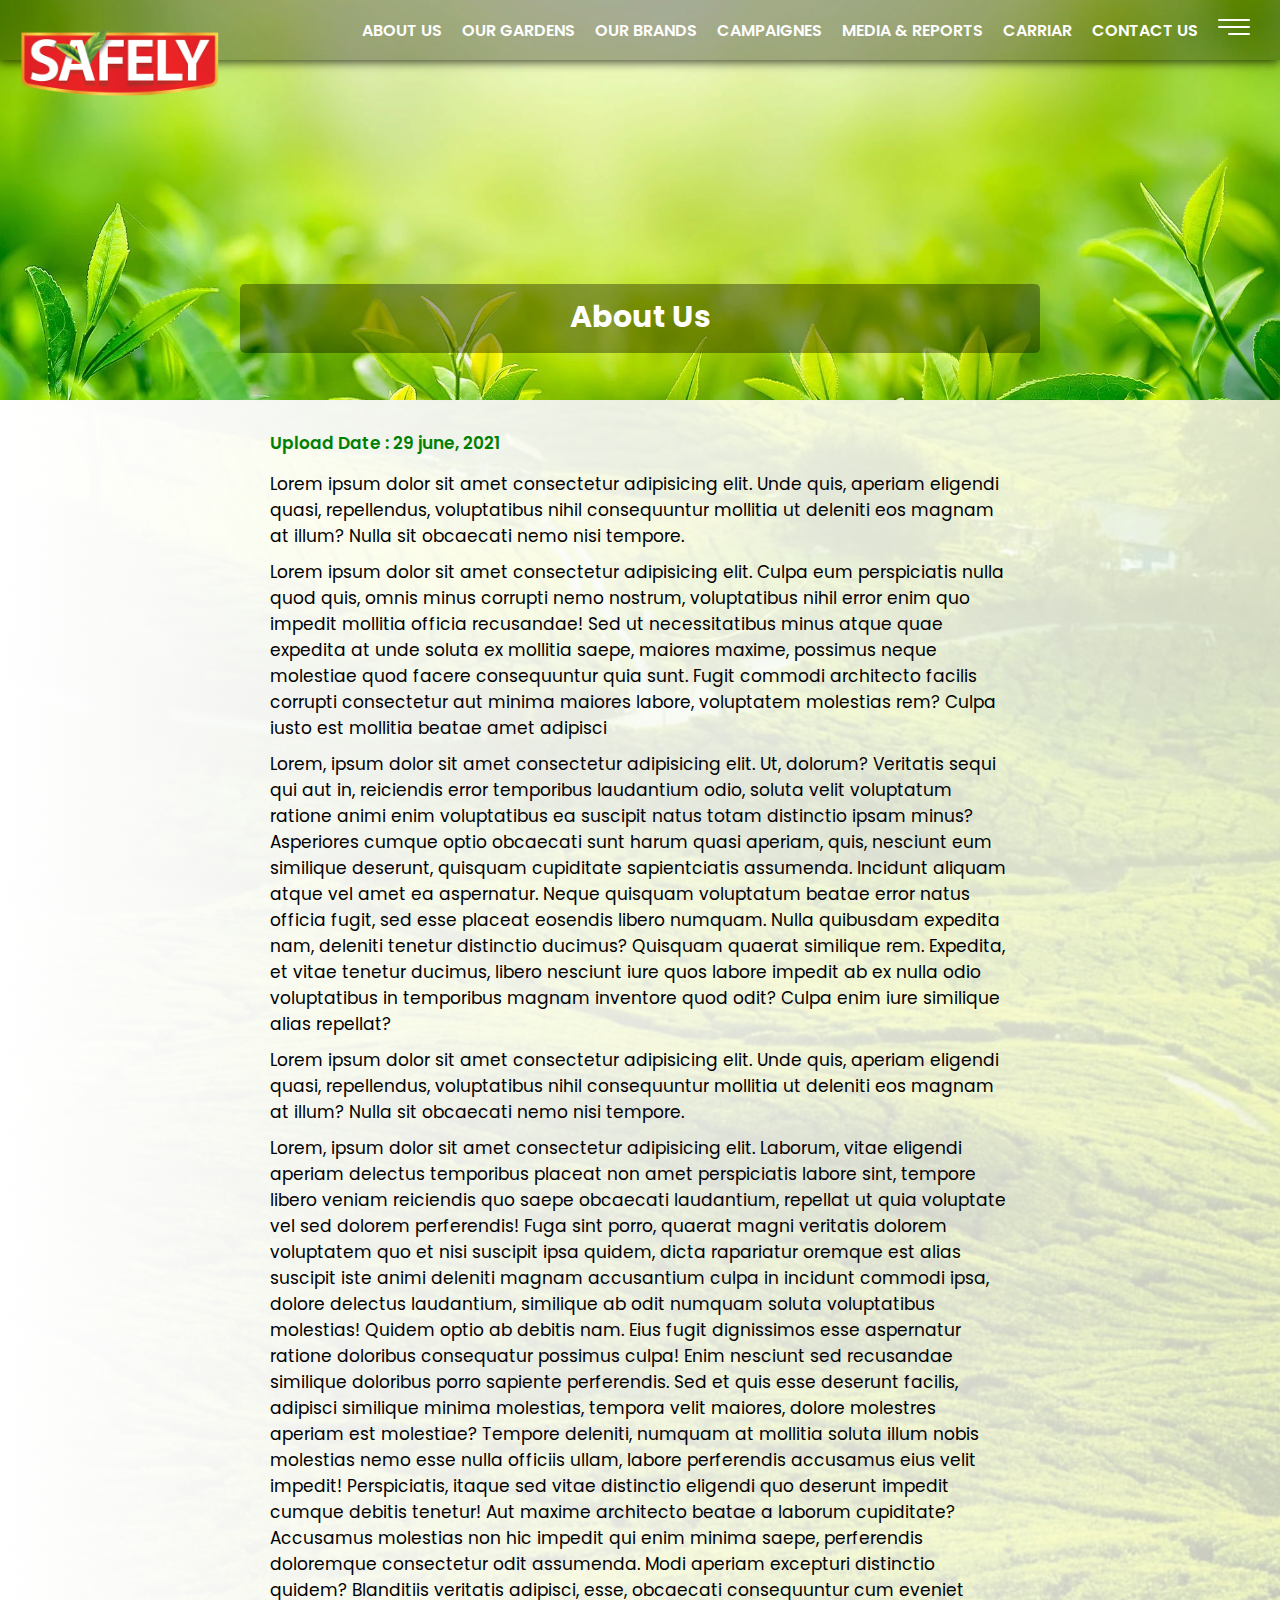
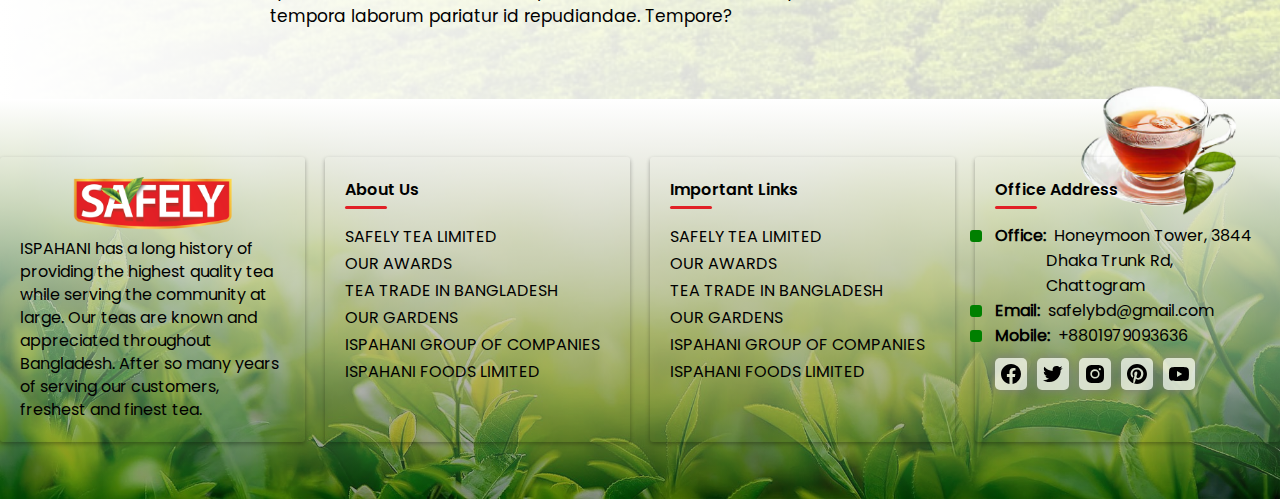
==== page.html @ f1055fca "starter" ====
<!DOCTYPE html>
<html lang="en">
<head>
    <meta charset="UTF-8">
    <meta http-equiv="X-UA-Compatible" content="IE=edge">
    <meta name="viewport" content="width=device-width, initial-scale=1.0">
    <link rel="stylesheet" href="./css/swiper-bundle.min.css">
    <link rel="stylesheet" href="./css/style.css">
    <link rel="stylesheet" href="./css/responsive.css">
    <title>Safely Tea</title>
</head>
<body>

    <!-- Mobile header menu -->
    <section class="mobile-header-section desktop-hide">
        <div class="container">
            <div class="mobile-header-wrapper flex">
                <!-- Logo -->
            <div class="mobile-logo-wrapper">
                <a href="index.html">
                    <img class="wow animate__animated animate__fadeInDown" src="/images/safely-tea.png" alt="">
                </a>
            </div>
                <!-- Navigation -->
                <div class="menu-wrapper wow animate__animated animate__fadeInDown">
                    <ul>
                        <li id="menuBtn"><a href="#">
                            <img src="./images/icons/menu.png" alt="">
                        </a></li>
                    </ul>
                </div>
            </div>
        </div>
    </section>
    
    <!-- sidebar -->
    <div id="sidebar" class="sidebar-wrapper" style="background-image:linear-gradient(to top, #0000006b , #ffffff), url(./images/tea/footer-bg.jpg);">

        <div class="sidebar-bg-bottom" style="background-image: url(./images/tea/cup.png);"></div>

        <!-- sidebar header -->
        <div class="sidebar-header">
            <div id="cancelBtn" class="sidebar-close-icon">
                <img src="./images/icons/cancel.png" alt="">
            </div>
            <div class="sidebar-logo">
                <a href="index.html">
                    <img src="./images/safely-tea.png" alt="">
                </a>
            </div>
        </div>

        <!-- sidebar body -->
        <div class="sidebar-body-wrapper">
            <h2>About Safely Tea</h2>
            <div class="sidebar-bio">
                <p>
                    SAFELY has a long history of providing the highest quality tea while serving the community at large. Our teas are known and appreciated throughout Bangladesh. After so many years of serving our customers, we are still dedicated to ensuring that you enjoy the best, freshest and finest tea.
                </p>

                <!-- social -->
                <h4>Connent with us</h4>
                <div class="underline sidebar-underline"></div>
                <ul id="social">
                    <li><a href="#">
                        <img src="./images/icons/bxl-facebook-circle.svg" alt="">
                    </a></li>
                    <li><a href="#">
                        <img src="./images/icons/bxl-twitter.svg" alt="">
                    </a></li>
                    <li><a href="#">
                        <img src="./images/icons/bxl-instagram-alt.svg" alt="">
                    </a></li>
                    <li><a href="#">
                        <img src="./images/icons/bxl-pinterest.svg" alt="">
                    </a></li>
                    <li><a href="#">
                        <img src="./images/icons/bxl-youtube.svg" alt="">
                    </a></li>
                </ul>
            </div>
        </div>
    </div>
    <!-- sidebar -->

    <!-- Header -->
    <header>
        <div class="container flex">
        <!-- Logo -->
        <div class="logo-wrapper">
            <a href="index.html">
                <img src="/images/safely-tea.png" alt="">
            </a>
        </div>
            <!-- Navigation -->
            <div class="menu-wrapper">
                <ul>
                    <li><a href="page.html">About Us</a></li>
                    <li><a href="page.html">Our Gardens</a></li>
                    <li><a href="page.html">Our Brands</a></li>
                    <li><a href="page.html">Campaignes</a></li>
                    <li><a href="page.html">Media & Reports</a></li>
                    <li><a href="page.html">Carriar</a></li>
                    <li><a href="page.html">Contact Us</a></li>
                    <li id="menuBtn"><a href="#">
                        <img src="./images/icons/menu.png" alt="">
                    </a></li>
                </ul>
            </div>
        </div>
    </header>
    <!-- Header -->

    <!-- Single wrapper -->
    <section class="single-section" style="background-image:linear-gradient(to left, rgba(251, 251, 251, 0.746) , #ffffff), url(./images/bg/ispahanibg3.jpg);">
        <div class="thumb-title">
            <div class="single-thumb">
                <img src="./images/bg/footer-bg.jpg" alt="">
            </div>
            <div class="single-title">
                <h1>About Us</h1>
            </div>
        </div>
        <div class="container">
            <div class="single-wrapper">
                <div class="single-excerpt">
                    <p>Upload Date : 29 june, 2021</p>
                </div>
                <div class="single-content">
                    <p>
                        Lorem ipsum dolor sit amet consectetur adipisicing elit. Unde quis, aperiam eligendi quasi, repellendus, voluptatibus nihil consequuntur mollitia ut deleniti eos magnam at illum? Nulla sit obcaecati nemo nisi tempore.
                    </p>
                    <p>
                        Lorem ipsum dolor sit amet consectetur adipisicing elit. Culpa eum perspiciatis nulla quod quis, omnis minus corrupti nemo nostrum, voluptatibus nihil error enim quo impedit mollitia officia recusandae! Sed ut necessitatibus minus atque quae expedita at unde soluta ex mollitia saepe, maiores maxime, possimus neque molestiae quod facere consequuntur quia sunt. Fugit commodi architecto facilis corrupti consectetur aut minima maiores labore, voluptatem molestias rem? Culpa iusto est mollitia beatae amet adipisci 
                    </p>
                    <p>
                        Lorem, ipsum dolor sit amet consectetur adipisicing elit. Ut, dolorum? Veritatis sequi qui aut in, reiciendis error temporibus laudantium odio, soluta velit voluptatum ratione animi enim voluptatibus ea suscipit natus totam distinctio ipsam minus? Asperiores cumque optio obcaecati sunt harum quasi aperiam, quis, nesciunt eum similique deserunt, quisquam cupiditate sapientciatis assumenda. Incidunt aliquam atque vel amet ea aspernatur. Neque quisquam voluptatum beatae error natus officia fugit, sed esse placeat eosendis libero numquam. Nulla quibusdam expedita nam, deleniti tenetur distinctio ducimus? Quisquam quaerat similique rem. Expedita, et vitae tenetur ducimus, libero nesciunt iure quos labore impedit ab ex nulla odio voluptatibus in temporibus magnam inventore quod odit? Culpa enim iure similique alias repellat?
                    </p>
                    <p>
                        Lorem ipsum dolor sit amet consectetur adipisicing elit. Unde quis, aperiam eligendi quasi, repellendus, voluptatibus nihil consequuntur mollitia ut deleniti eos magnam at illum? Nulla sit obcaecati nemo nisi tempore.
                    </p>
                    <p>
                        Lorem, ipsum dolor sit amet consectetur adipisicing elit. Laborum, vitae eligendi aperiam delectus temporibus placeat non amet perspiciatis labore sint, tempore libero veniam reiciendis quo saepe obcaecati laudantium, repellat ut quia voluptate vel sed dolorem perferendis! Fuga sint porro, quaerat magni veritatis dolorem voluptatem quo et nisi suscipit ipsa quidem, dicta rapariatur oremque est alias suscipit iste animi deleniti magnam accusantium culpa in incidunt commodi ipsa, dolore delectus laudantium, similique ab odit numquam soluta voluptatibus molestias! Quidem optio ab debitis nam. Eius fugit dignissimos esse aspernatur ratione doloribus consequatur possimus culpa! Enim nesciunt sed recusandae similique doloribus porro sapiente perferendis. Sed et quis esse deserunt facilis, adipisci similique minima molestias, tempora velit maiores, dolore molestres aperiam est molestiae? Tempore deleniti, numquam at mollitia soluta illum nobis molestias nemo esse nulla officiis ullam, labore perferendis accusamus eius velit impedit! Perspiciatis, itaque sed vitae distinctio eligendi quo deserunt impedit cumque debitis tenetur! Aut maxime architecto beatae a laborum cupiditate? Accusamus molestias non hic impedit qui enim minima saepe, perferendis doloremque consectetur odit assumenda. Modi aperiam excepturi distinctio quidem? Blanditiis veritatis adipisci, esse, obcaecati consequuntur cum eveniet tempora laborum pariatur id repudiandae. Tempore?
                    </p>
                </div>
            </div>
        </div>
    </section>
    <!-- Single wrapper -->



    <!-- Footer -->
    <footer class="footer-section" style="background-image:linear-gradient(to top, #0000006b , #ffffff), url(./images/tea/footer-bg.jpg);">

        <!-- bg -->
        <div class="footer-bg" style="background-image:url(./images/tea/green.png);"></div>
        <div class="container">

            <!-- footer wrapper -->
            <div class="footer-wrapper">

                <!-- Item -->
                <div class="footer-box">
                    <div class="footer-logo-thumb">
                        <a href="index.html">
                            <img src="./images/safely-tea.png" alt="">
                        </a>
                    </div>
                    <div class="footer-bio">
                        <p>
                            ISPAHANI has a long history of providing the highest quality tea while serving the community at large. Our teas are known and appreciated throughout Bangladesh. After so many years of serving our customers, freshest and finest tea.
                        </p>
                    </div>                    
                </div>

                <!-- Item -->
                <div class="footer-box">
                    <div class="footer-title">
                        <h2>About Us</h2>
                        <div class="footer-underline"></div>
                    </div>
                    <div class="footer-links">
                        <ul>
                            <li><a href="#">SAFELY TEA LIMITED</a></li>
                            <li><a href="#">OUR AWARDS</a></li>
                            <li><a href="#">TEA TRADE IN BANGLADESH</a></li>
                            <li><a href="#">OUR GARDENS</a></li>
                            <li><a href="#">ISPAHANI GROUP OF COMPANIES</a></li>
                            <li><a href="#">ISPAHANI FOODS LIMITED</a></li>
                        </ul>
                    </div>
                </div>

                <!-- Item -->
                <div class="footer-box">
                    <div class="footer-title">
                        <h2>Important Links</h2>
                        <div class="footer-underline"></div>
                    </div>
                    <div class="footer-links">
                        <ul>
                            <li><a href="#">SAFELY TEA LIMITED</a></li>
                            <li><a href="#">OUR AWARDS</a></li>
                            <li><a href="#">TEA TRADE IN BANGLADESH</a></li>
                            <li><a href="#">OUR GARDENS</a></li>
                            <li><a href="#">ISPAHANI GROUP OF COMPANIES</a></li>
                            <li><a href="#">ISPAHANI FOODS LIMITED</a></li>
                        </ul>
                    </div>
                </div>

                <!-- Item -->
                <div class="footer-box">
                    <div class="footer-title">
                        <h2>Office Address</h2>
                        <div class="footer-underline"></div>
                    </div>
                    <div class="footer-address-wraper">
                        <li>
                            <strong>Office: </strong> &nbsp; Honeymoon Tower, 3844 Dhaka Trunk Rd, Chattogram 
                        </li>
                        <li>
                            <strong>Email: </strong> &nbsp; safelybd@gmail.com
                        </li>
                        <li>
                            <strong>Mobile:</strong> &nbsp; +8801979093636
                        </li>
                    </div>
                    <ul id="social">
                        <li><a href="#">
                            <img src="./images/icons/bxl-facebook-circle.svg" alt="">
                        </a></li>
                        <li><a href="#">
                            <img src="./images/icons/bxl-twitter.svg" alt="">
                        </a></li>
                        <li><a href="#">
                            <img src="./images/icons/bxl-instagram-alt.svg" alt="">
                        </a></li>
                        <li><a href="#">
                            <img src="./images/icons/bxl-pinterest.svg" alt="">
                        </a></li>
                        <li><a href="#">
                            <img src="./images/icons/bxl-youtube.svg" alt="">
                        </a></li>
                    </ul>
                    </div>
                </div>

            </div>
        </div>
    </footer>
    <!-- Footer -->
    

    <script src="./js/swiper-bundle.min.js"></script>
    <script src="./js/app.js"></script>
</body>
</html>
---- css/style.css ----
* {
  margin: 0px;
  padding: 0px;
  box-sizing: border-box;
}

@font-face {
  font-family: poppins;
  src: url(../fonts/Poppins-Regular.ttf);
}
@font-face {
  font-family: poppinsLight;
  src: url(../fonts/Poppins-Light.ttf);
}
@font-face {
  font-family: poppinsSemiBold;
  src: url(../fonts/Poppins-SemiBold.ttf);
}
@font-face {
  font-family: poppinsBold;
  src: url(../fonts/Poppins-Bold.ttf);
}
@font-face {
  font-family: poppinsExtraBold;
  src: url(../fonts/Poppins-Bold.ttf);
}

body {
  font-family: poppins;
  position: relative;
}

:root {
  --brandColor: green;
  --light: #373737;
  --fontBold: 600;
}

section {
  background-color: white;
}

.container {
  width: 100%;
  max-width: 1280px;
  margin: 0px auto;
}

.flex {
  display: flex;
  justify-content: space-between;
  align-items: center;
}

/* Hero Section
================ */

/* Header  */

.hero-section {
  width: 100%;
  background-size: cover;
  background-position: center;
  background-repeat: no-repeat;
  height: 100vh;
  position: relative;
}

/* Header */
header {
  background-color: #00000050;
  height: 60px;
  position: absolute;
  width: 100%;
  left: 0px;
  right: 0px;
  top: 0px;
  padding: 5px 20px;
  display: flex;
  justify-content: space-between;
  align-items: center;
  box-shadow: -1px 2px 10px 0px rgba(0, 0, 0, 0.746);
  z-index: 100;

}
.logo-wrapper {
  width: 160px;
  height: auto;
}
.logo-wrapper img {
  width: 200px;
  position: absolute;
  transition: all 0.3s ease-in-out;
}
.logo-wrapper img:hover {
  transform: translateY(-5px);
}
.menu-wrapper ul {
  display: flex;
  align-items: center;
}
.menu-wrapper li {
  list-style: none;
  z-index: 1;
}
.menu-wrapper a {
  color: white;
  text-decoration: none;
  font-size: 16px;
  text-transform: uppercase;
  padding: 5px 10px;
  font-family: poppinsSemiBold;
  transition: all 0.3s ease-in-out;
}
.menu-wrapper a:hover {
  color: orangered;
}

/* Clouds */
.clouds {
  position: absolute;
  top: 0px;
  left: 0;
  display: block;
  width: 100%;
  height: 337px;
  background-image: url(../images/bg/clouds.png);
  -webkit-animation: clouds 15s infinite linear;
  -moz-animation: clouds 15s infinite linear;
  -ms-animation: clouds 15s infinite linear;
  -o-animation: clouds 15s infinite linear;
  animation: clouds 15s infinite linear;
}

/* clouds */
@-webkit-keyframes clouds {
  0% {
    background-position: 0 0; }

  100% {
    background-position: -1000px 0; } }

@-moz-keyframes clouds {
  0% {
    background-position: 0 0; }

  100% {
    background-position: -1000px 0; } }

@-ms-keyframes clouds {
  0% {
    background-position: 0 0; }

  100% {
    background-position: -1000px 0; } }

@-o-keyframes clouds {
  0% {
    background-position: 0 0; }

  100% {
    background-position: -1000px 0; } }

@keyframes clouds {
  0% {
    background-position: 0 0; }

  100% {
    background-position: -1000px 0; } 
}

/* Slider animation */
.hero-title {
  display: flex;
  justify-content: center;
  align-items: center;
  width: 100%;
  height: 100vh; 
}
.hero-title h1 {
  font-size: 180px;
  font-family: poppinsBold;
  text-transform: uppercase;
  color: white;
  font-weight: bold;
  text-shadow: -2px 7px 6px black;
  transition: all 0.3s ease-in-out;
  animation: title-slide 2s linear forwards;
}
.left-slide {
  background-size: contain;
  background-repeat: no-repeat;
  width: 100%;
  background-position: left;  
  height: 800px;
  position: absolute;
  left: -600px;
  top: -70px;
  transform: rotate(180deg);
  -webkit-animation: left-slide 5s linear forwards;
  -moz-animation: left-slide 5s linear forwards;
  -ms-animation: left-slide 5s linear forwards;
  -o-animation: left-slide 5s linear forwards;
  animation: left-slide 5s linear forwards;

}
.right-slide {
  background-size: contain;
  background-repeat: no-repeat;
  width: 100%;
  background-position: right;  
  height: 800px;
  position: absolute;
  right: 0px;
  top: -70px;
  -webkit-animation: right-slide 5s linear forwards;
  -moz-animation: right-slide 5s linear forwards;
  -ms-animation: right-slide 5s linear forwards;
  -o-animation: right-slide 5s linear forwards;
  animation: right-slide 5s linear forwards;
}

/* animate left slide */
@-webkit-keyframes title-slide {
  0% {
    background-position: 0 0; 
    margin-top: 200px;
    transition: all 0.3s ease-in-out;
  }

  100% {
    background-position: 0 -1000px; 
    transition: all 0.3s ease-in-out;
    font-size: 100px;
  } 
}

/* animate left slide */
@-webkit-keyframes left-slide {
  0% {
    background-position: 0 0; 
    right: 0px;
  }

  100% {
    background-position: 1000px 0; 
    opacity: 0;
    display: none;
  } 
}
/* animate right slide */
@-webkit-keyframes right-slide {
  0% {
    background-position: 800px 0; 
  }

  100% {
    background-position: 1000px 0; 
    opacity: 0;
    display: none;
  } 
}

/* Sidebar Section
================= */
.sidebar-wrapper {
  width: 300px;
  background: white;
  position: fixed;
  right: -100%;
  height: 100vh;
  top: 0px;
  z-index: 999;
  box-shadow: -2px 0px 7px 0px #00000059;
  transition: all 0.3s ease-in-out;
  background-size: cover;
  visibility: hidden;
  opacity: 0;
}
.sidebar-wrapper.active {
  visibility: visible;
  opacity: 1;
  right: 0px;
}

.sidebar-bg-bottom {
  background-size: contain;
  background-repeat: no-repeat;
  width: 100%;
  background-position: left;
  height: 200px;
  position: absolute;
  left: -56px;
  bottom: -8px;
}
.sidebar-header {
  display: flex;
  height: 60px;
  justify-content: space-between;
  width: 100%;
  padding: 14px;
  align-items: center;
  border-bottom: 1px solid lightgray;
  box-shadow: 5px 1px 10px 0px lightgrey;
  background: transparent;
}
.sidebar-close-icon {
  width: 35px;
  background: #008000;
  border-radius: 50%;
  height: 35px;
  padding: 12px;
  display: flex;
  box-shadow: 0px 0px 10px 0px #00000047;
  justify-content: center;
  align-items: center;
  cursor: pointer;
}
.sidebar-close-icon img {
  width: 100%;
}
.sidebar-logo {
  width: 125px;
}
.sidebar-logo img {
  width: 100%;
}

/* sidebar body */
.sidebar-body-wrapper {
  padding: 14px;
}
.sidebar-body-wrapper h2 {
  font-size: 19px;
  font-family: 'poppinsSemiBold';
  text-transform: uppercase;
  color: darkgreen;
  margin-bottom: 9px;
}
.sidebar-bio h4{
  margin-top: 10px;
}
.sidebar-underline {
  margin: unset !important;
}
.sidebar-bio p {
  padding: 0px;
  margin: 0px;
  line-height: 22px;
  font-size: 15px;
}

/* Social */
#social{
  display: flex;
  justify-content: flex-start;
  align-items: center;
  gap: 10px;
  margin-top: 10px;
}
#social li {
  list-style: none;
}
#social img {
  background: #ffffffb5;
  border-radius: 5px;
  box-shadow: 0px 0px 10px 0px gray;
  padding: 4px;
  display: flex;
  justify-content: center;
  align-items: center;
}

/* Quality Section
================= */
.quality-section {
  padding-bottom: 30px;
  position: relative;
}
.bg {
  background-size: contain;
  background-repeat: no-repeat;
  width: 100%;
  background-position: left;
  height: 235px;
  position: absolute;
  left: -131px;
  top: -65px;
}
.quality-wrapper {

}
.quality-content {
  text-align: center;
  width: 100%;
  max-width: 900px;
  margin: 0px auto;
  padding: 45px 0px;
  padding-bottom: 26px;
}
.quality-content span {
  font-family: poppinsLight;
  text-transform: uppercase;
  font-size: 17px;
  z-index: 10;
}
.quality-content span::before{
  content: "ABOUT";
  position: absolute;
  color: #8080809e;
  font-family: poppinsBold;
  font-size: 80px;
  left: 100px;
  right: 100px;
  top: -3px;
  z-index: 1;
  opacity: 0.2;
  font-weight: bold;
}
.underline {
  width: 93px;
  height: 3px;
  background: green;
  border-radius: 36%;
  margin: 3px auto;
  margin-bottom: 5px;
}
.quality-content h2 {
  font-size: 40px;
  font-family: poppinsBold;
  margin-bottom: 7px;
  text-transform: capitalize;
}
.quality-content p {
text-transform: capitalize;
font-size: 17px;
}

/* items */
.quality-item-wrapper {

}
.quality-item-wrapper ul {
  display: flex;
  justify-content: space-between;
  grid-gap: 25px;
}
.quality-item-wrapper li {
  list-style: none;
}
.quality-item {
  display: flex;
  justify-content: center;
  align-items: center;
  flex-direction: column;
  text-align: center;
}
.quality-thumb {
  width: 100px;
  height: 100px;
  border-radius: 50%;
  background: green;
  padding: 10px;
  cursor: pointer;
  border: 1px solid transparent;
  transition: all 0.3s ease-in-out;
}
.quality-thumb:hover {
  background: orangered;
}
.quality-item img {
  width: 100%;
  height: 100%;
  object-fit: scale-down;
}
.quality-item h3 {
  font-family: 'poppinsLight';
  text-transform: capitalize;
}
.quality-item p {
  font-size: 15px;
  line-height: 20px;
}

/* title */
.title {
  text-align: center;
  position: relative;
}
.title h2 {
  font-family: poppinsBold;
  text-transform: uppercase;
  font-size: 30px;
}
.title h2::before{
  content: "PORDUCTS";
  position: absolute;
  color: gray;
  font-family: poppinsBold;
  font-size: 84px;
  left: 100px;
  right: 100px;
  top: -42px;
  z-index: 1;
  opacity: 0.2;
  font-weight: bold;
  text-shadow: 2px 1px 1px black;
}

/* Our Products
=============== */
.our-product-container {
  padding: 50px 0px;
  width: 100%;
  background-size: cover;
  background-repeat: no-repeat;
  /* background-position: center; */
}
.our-product-wrapper {
  
}
.product-item {

}
.product-thumb {

}
.product-thumb img {
  width: 100%;
  cursor: grab;
}


/* Swiper bullet */
.swiper-container-horizontal>.swiper-pagination-bullets .swiper-pagination-bullet{
  margin: 0 4px;
  width: 12px;
  height: 12px;
  background: rgb(153, 153, 153);
  background: -moz-linear-gradient(top, rgb(153, 153, 153) 0%, rgb(225, 225, 225) 100%);
  background: -webkit-linear-gradient(top, rgb(153, 153, 153) 0%,rgb(225, 225, 225) 100%);
  background: -o-linear-gradient(top, rgb(153, 153, 153) 0%,rgb(225, 225, 225) 100%);
  background: -ms-linear-gradient(top, rgb(153, 153, 153) 0%,rgb(225, 225, 225) 100%);
  background: linear-gradient(to bottom, rgb(153, 153, 153) 0%,rgb(225, 225, 225) 100%);
  filter: progid:dximagetransform.microsoft.gradient( startcolorstr="rgb(153, 153, 153)", endcolorstr="rgb(225, 225, 225)",gradienttype=0 );
  border: 3px solid rgb(229, 229, 229);
  border-radius: 50%;
  cursor: pointer;
  box-sizing: content-box;
}
.swiper-pagination-bullet-active {
  background: green !important;
}

/* Featured Section
=================== */
.featured-section {
  padding: 0px 0px;
  position: relative;
}
.featured-wrapper {
  display: flex;
  justify-content: space-between;
  align-items: center;
  grid-gap: 20px;
  width: 100%;
}
.featured-left {
  width: 100%;
  height: 500px;
}
.featured-left img {
  width: 100%;
  height: 100%;
  object-fit: cover;
}

/* Featured Right */
.featured-right {
  width: 100%;
}
.featured-right .featured-subtitle{
  text-transform: uppercase;
  font-family: 'poppinsLight';
  font-size: 18px;
}
.featured-right h2{
  font-size: 40px;
  padding: 5px 0px;
}
.featured-right .span-bold{
  font-weight: bold;
  font-family: poppinsBold;
  text-transform: uppercase;
  color: forestgreen;
}
.featured-right .span-light{
  font-weight: 100;
  font-family: 'poppinsLight';
}
.featured-right .orderlist{
  margin-bottom: 20px;
}
.featured-right .orderlist li{
  font-family: 'poppinsSemiBold';
  color: #004b05;
}
.li-wrap {
  display: flex;
  justify-content: flex-start;
  align-items: center;
  gap: 10px;
}
.li-wrap img {
  width: 25px;
}
.featured-right p {

}
.featured-right button {
  border: none;
  outline: none;
  padding: 9px 20px;
  border-radius: 30px;
  background: white;
  border: 1px solid green;
  color: green;
  font-family: poppinsSemiBold;
  text-transform: uppercase;
  letter-spacing: 1.1px;
  cursor: pointer;
  margin-top: 20px;
  transition: all 0.3s ease-in-out;
}
.featured-right button:hover {
  background: green;
  border: 1px solid transparent;
  color: white;
  transform: translateY(-5px);
}

.bg1 {
  background-size: contain;
  background-repeat: no-repeat;
  width: 100%;
  background-position: right;
  height: 200px;
  position: absolute;
  right: 0px;
  top: -70px;
}
.hero-bg {
  background-size: contain;
  background-repeat: no-repeat;
  width: 100%;
  background-position: right;
  height: 200px;
  position: absolute;
  right: 0px;
  top: -70px;
}

/* Blog Section
=============== */
.blog-section {
  padding: 50px;
  width: 100%;
  background-size: cover;
  background-position: top;
  background-repeat: no-repeat;
  padding-top: 0px;
}
.blog-title {
  display: flex;
  align-items: center;
  justify-content: flex-end;
  margin-bottom: 10px;
  position: relative;
}
.blog-title img{
  width: 70px;
}
.blog-title h2 {
  text-transform: uppercase;
  color: black;
  font-family: poppinsBold;
  font-size:35px;
}
.blog-title h2::after{
  content: "";
  position: absolute;
  right: 175px;
  background: green;
  width: 39px;
  height: 11px;
  top: 32px;
}
.blog-wrapper {
  display: flex;
  justify-content: space-between;
  grid-gap: 20px;
}
.blog-box {
  border-radius: 4px;
  box-shadow: 0px 0px 10px 0px lightgray;
  width: 100%;
  background: white;
  transition: all 0.3s ease-in-out;
}
.blog-box:hover {
  transform: translateY(-7px);
}
.blog-box a {
  text-decoration: none;
}
.blog-thumb {
  width: 100%;
  height: 250px;
}
.blog-thumb img {
  width: 100%;
  height: 100%;
  object-fit: cover;
}
.blog-content {
  padding: 10px;
}
.blog-content h2{
  color: #000;
  font-family: poppinsBold;
  text-transform: capitalize;
}
.blog-content p{
  font-family: poppinsLight;
  color: gray;
}
.blog-content button{
  border: none;
  background: white;
  width: 100%;
  border-radius: 5px;
  padding: 10px;
  font-family: poppinsSemiBold;
  font-size: 16px;
  text-transform: uppercase;
  letter-spacing: 1px;
  background-image:linear-gradient(to top, #ffffff03, #ffffff), url(../images/bg/footer-bg.jpg);
  background-size: cover;
  background-position: bottom;
  transition: all 0.3s ease-in-out;
  cursor: pointer;
}
.blog-content button:hover {
  letter-spacing: 1.2px;
  font-family: poppinsBold;
  color: green;
  /* text-shadow: 1px 1px 1px black; */
}

/* Single page
============== */
.single-section {
  padding-bottom: 30px;
  background-repeat: no-repeat;
  background-size: cover;
  background-position: left;
}
.single-wrapper {

}
.thumb-title {
  position: relative;
  z-index: 10;
}
.single-thumb {
  width: 100%;
  height: 400px;
}
.single-thumb img {
  width: 100%;
  height: 100%;
  object-fit: cover;
}
.single-title {
  position: absolute;
  bottom: 50px;
  width: 100%;
}
.single-title h1{
  width: 100%;
    max-width: 800px;
    margin: 0px auto;
    text-align: center;
    background: #00000059;
    color: white;
    font-family: poppinsBold;
    font-size: 30px;
    padding: 10px;
    border-radius: 5px;
    box-shadow: 0px 3px 0px 0px #0000005c;
    text-transform: capitalize;
    font-weight: bold;
}
.single-wrapper {
  width: 100%;
  max-width: 800px;
  margin: 0px auto;
  background-color: transparent;
  padding: 30px;

} 
.single-excerpt p {
  font-family: poppinsSemiBold;
  color: green;
  font-size: 17px;
  margin-bottom: 15px;
}
.single-content {

}
.single-content p {
  margin: 10px 0px;
  font-size: 17px;
}


/* Team Section
================ */
.team-section {
  margin-bottom: 50px;
}
.team-bg {
  width: 100%;
  background-size: cover;
  background-repeat: no-repeat;
  background-position: bottom;
  height: 250px;
}

/* title */
.team-title {
  text-align: center;
}
.team-title h1 {
  text-transform: uppercase;
  font-family: poppinsBold;
  font-weight: bold;
  font-size: 30px;
  margin: 0px;
}
.color {
  color: green;
}
.title-underline {
  padding-top: 5px;
  color: var(--brandColor);
  margin-bottom: 10px;
}
.title-underline span {
  width: 105px;
  height: 2px;
  background: currentColor;
  display: inline-block;
  vertical-align: top;
  position: relative;
}
.title-underline span:before, .title-underline span:after {
  width: 4px;
  height: 2px;
  background: inherit;
  position: absolute;
  content: "";
  top: 0;
  left: -9px;
}
.title-underline span:after {
  left: auto;
  right: -9px;
}

.team-wrapper {
  display: grid;
  grid-template-columns: repeat(4, 1fr);
  grid-gap: 20px;
}

.team-item {
  padding: 3px 0 40px;
  margin-bottom: 10px;
  background-color: white;
  text-align: center;
  overflow: hidden;
  position: relative;
  border-radius: 9px;
  transition: all 0.4s ease-in 0s;
  cursor: pointer;
  width: 100%;
  background: #ffffff;
  box-shadow: 15px 15px 30px #f0f0f0, -15px -15px 30px #ffffff;
  height: 275px;
  display: flex;
  justify-content: center;
  align-items: center;
  flex-direction: column;
  border: 1px dotted lightgray;
}
.team-item:hover {
  border-radius: 2px;
background: #ffffff;
box-shadow:  7px 7px 52px #ededed,
             -7px -7px 52px #ffffff;
}
.team-item:hover {
    background: white;
}
.team-item .picture {
  display: inline-block;
  height: 130px;
  width: 130px;
  z-index: 1;
  position: relative;
}

.team-item .picture::before {
  content: "";
  width: 100%;
  height: 0;
  border-radius: 50%;
  background-color: #1369ce;
  position: absolute;
  bottom: 135%;
  right: 0;
  left: 0;
  opacity: 0.9;
  transform: scale(3);
  transition: all 0.3s linear 0s;
}

.team-item:hover .picture::before {
  height: 100%;
}

.team-item .picture::after {
  content: "";
  width: 100%;
  height: 100%;
  border-radius: 50%;
  background-color: #1369ce;
  position: absolute;
  top: 0;
  left: 0;
  z-index: -1;
}

.team-item .picture img {
  width: 100%;
  height: auto;
  border-radius: 50%;
  transform: scale(1);
  transition: all 0.9s ease 0s;
}

.team-item:hover .picture img {
  box-shadow: 0 0 0 14px #f7f5ec;
  transform: scale(0.7);
}

.team-item .title {
  display: block;
  font-size: 13px;
  color: #4e5052;
  text-transform: capitalize;
}

.team-item .social {
  width: 100%;
  padding: 0;
  margin: 0;
  background-color: #1369ce;
  position: absolute;
  bottom: -100px;
  left: 0;
  transition: all 0.5s ease 0s;
}

.team-item:hover .social {
  bottom: 0;
}

.team-item .social li {
  display: inline-block;
}

.team-item .social li a {
  display: block;
  padding: 10px;
  font-size: 17px;
  color: white;
  transition: all 0.3s ease 0s;
  text-decoration: none;
}

.team-item .social li a:hover {
  color: #1369ce;
  background-color: #f7f5ec;
}

.team-content .name{
  font-size: 18px;
  color: black;
}
.closeIcon button{
  display: flex;
  justify-content: center;
  align-items: center;
}
.closeIcon button span{
  background: #da0b0b;
  padding: 10px;
  border-radius: 50%;
  height: 35px;
  width: 35px;
  position: absolute;
  margin-top: 3px;
  color: white;
  display: flex;
  justify-content: center;
  align-items: center;
}

/* Card details */
.card-details-wrapper {

}
.card-details-hero {
  display: flex;
  background: #007bff;
  height: 175px;
  overflow: hidden;
}

.card-details-profile img{
  width: 100%;
  height: 100%;
  border-radius: 50%;
}
.card-details-content-area {
  color: white;
  margin-top: 19px;
  margin-left: 20px;
  position: absolute;
  left: 155px;
  top: 97px;
}
.card-details-content-area h2 {
  margin: 0px;
  padding: 0px;
  font-size: 22px;
  font-weight: bold;
}
.card-details-content-area p {
  padding: 0px;
  margin: 0px;
}
.card-details-content {padding: 33px;}
.card-details-content p {
  padding: 0px;
  font-size: 15px;
}

/* Footer section
================== */
.footer-section {
  width: 100%;
  background-size: cover;
  background-repeat: no-repeat;
  background-position: bottom;
  position: relative;

}
.footer-bg {
  background-size: contain;
  background-repeat: no-repeat;
  width: 100%;
  background-position: right;
  height: 240px;
  position: absolute;
  right: 0px;
  top: -70px;
}
.footer-wrapper {
  display: flex;
  justify-content: space-between;
  grid-gap: 20px;
  align-items: center;
  height: 400px;
}

/* item */
.footer-box {
  width: 100%;
  background: transparent;
  border-radius: 3px;
  padding: 20px;
  box-shadow: 0px 2px 4px 0px #0000004f;
  min-height: 285px;
  position: relative;
  transition: all 0.3s ease-in-out;
}
.footer-logo-thumb {
  width: 160px;
  margin: 0px auto;
}
.footer-logo-thumb img {
  width: 100%;
}
.footer-bio {

}
.footer-bio p {
  margin: 0px;
  padding: 0px;
  line-height: 23px;
}
.footer-social {

}
.footer-social ul {

}
.footer-social li {

}
.footer-social li a{
  
}
.footer-thumb {
  width: 40px;
  height: 40px;
}
.footer-social img{
  width: 100%;
  height: 100%;
}

/* footer link */
.footer-title {
  margin-bottom: 14px;
}
.footer-title h2 {
  font-family: 'poppinsSemiBold';
  font-size: 16px;
}
.footer-links {

}
.footer-links ul {

}
.footer-links li {
  list-style: none;
  padding: 1px 0px;
}
.footer-links a {
  text-decoration: none;
  font-family: 'poppins';
  color: black;
  transition: 0.3s ease-in-out;
}
.footer-links a::before{
  content: '';
  background: green;
  border: 2px solid white;
  width: 10px;
  height: 10px;
  border-radius: 50%;
  position: absolute;
  left: -10px;
  visibility: hidden;
  opacity: 0;
  transition: 0.3s ease-in-out;
  margin-top: 5px;
  margin-right: 10px;
}
.footer-links a:hover {
  padding-left: 12px;
}
.footer-links a:hover::before{
  content: '';
  background: green;
  border: 2px solid white;
  width: 10px;
  height: 10px;
  border-radius: 50%;
  position: absolute;
  left: 15px;
  visibility: visible;
  opacity: 1;
}
.footer-underline {
  background: #e12026;
  width: 16%;
  height: 3px;
  border-radius: 4px;
  margin-top: 4px;
}

/* Footer address */
.footer-address-wraper {
  position: relative;
}
.footer-address-wraper li::before {
  content: "";
  position: absolute;
  left: 0px;
  height: 12px;
  width: 12px;
  border-radius: 3px;
  background: green;
  margin-top: 7px;
  margin-left: -25px;
}
.footer-address-wraper li {
  list-style: none;
  display: flex;
  justify-content: flex-start;

}
/* Mobile logo ara
================== */
.mobile-header-section {
  position: relative;
  background-color: rgba(0, 128, 0, 0.137);
  z-index: 1;
}
.mobile-header-wrapper {
  position: absolute;
  left: 0px;
  right: 0px;
  top: 0px;
  background: #00000052;
  box-shadow: -1px 2px 10px 0px rgb(0, 0, 0);
  padding: 7px 10px;
      padding-bottom: 7px;
  padding-bottom: 4px;
}
.mobile-logo-wrapper {
  width: 130px;
  z-index: 1;
}
.mobile-logo-wrapper img {
  width: 100%;
  height: auto;
}
---- css/responsive.css ----
/* Mobile device >>>>> */
@media (min-width: 768px){
    .desktop-hide {
        display: none;
    }
}

/* Mobile devies max width <<<<< */
@media (max-width: 767px) {
    .container{
        width: 95%;
    }
    header {
        display: none;
    }
    .left-slide, .right-slide {
        display: none;
    }
    .hero-title h1 {
        font-size: 10px;
        text-align: center;
    }
    .bg {
        height: 196px;
        left: -101px;
        top: -120px;
    }
    .quality-content span::before {
        font-size: 55px;
        left: 58px;
        right: 63px;
        top: 10px;
    }
    .quality-item-wrapper ul {
        display: grid;
        grid-template-columns: repeat(2, 1fr);
        grid-gap: 8px;
    }
    .quality-content h2 {
        font-size: 30px;
        line-height: 40px;
    }
    .quality-content p{
        font-size: 15px;
        color: var(--light);
    }
    .quality-thumb {
        width: 90px;
        height: 90px;
    }
    .title h2::before {
        font-size: 56px;
        left: 36px;
        right: 78px;
        top: -20px;
        text-shadow: unset;
    }
    .featured-left{
        display: none;
    }
    .bg1 {
        height: 166px;
        top: -110px;
    }
    .featured-right h2 {
        font-size: 52px;
        line-height: 52px;
        font-family: poppinsBold;
        margin-bottom: 11px;
    }
    .featured-wrapper{
        margin-top: 20px;
    }
    .featured-right .featured-subtitle, .featured-right p, .footer-bio p{
        color: var(--light);
    }
    .blog-wrapper{
        flex-direction: column;
    }
    .blog-section{
        padding: 0px;
    }
    .footer-wrapper{
        flex-direction: column;
    }
    .footer-section{
        margin-top: 60px;
        height: 1036px;
    }
    .footer-logo-thumb {
        position: relative;
        margin: unset;
        margin-bottom: 40px;
        width: 173px;
    }
    .footer-logo-thumb img {
        position: absolute;
        top: -52px;
    }
    .footer-bg {
        background-position: right;
        height: 240px;
        position: absolute;
        right: -21px;
        top: -107px;
    }
    .footer-box{
        min-height: 230px;
    }
    .footer-links li{
        padding: unset;
    }
    .footer-links a{
        font-size: 14px;
    }
    .footer-title h2 {
        font-family: poppins;
        font-size: 16px;
        text-transform: uppercase;
    }
    .footer-bio p{
        font-size: 15px;
    }

    /* Single page */
    .single-thumb{
        height: 230px;
    }
    .single-title{
        bottom: 4px;
    }
    .single-title h1{
        font-size: 23px;
    }
    .single-wrapper{
        padding: 5px;
        margin-top: 10px;   
    }
    .single-content p{
        font-size: 15px;
        color: var(--light);
    }
    .single-excerpt p{
        margin-bottom: unset;
        font-size: 14px;
        font-family: poppins;
    }
    .thumb-title{
        z-index: unset;
    }
    
}
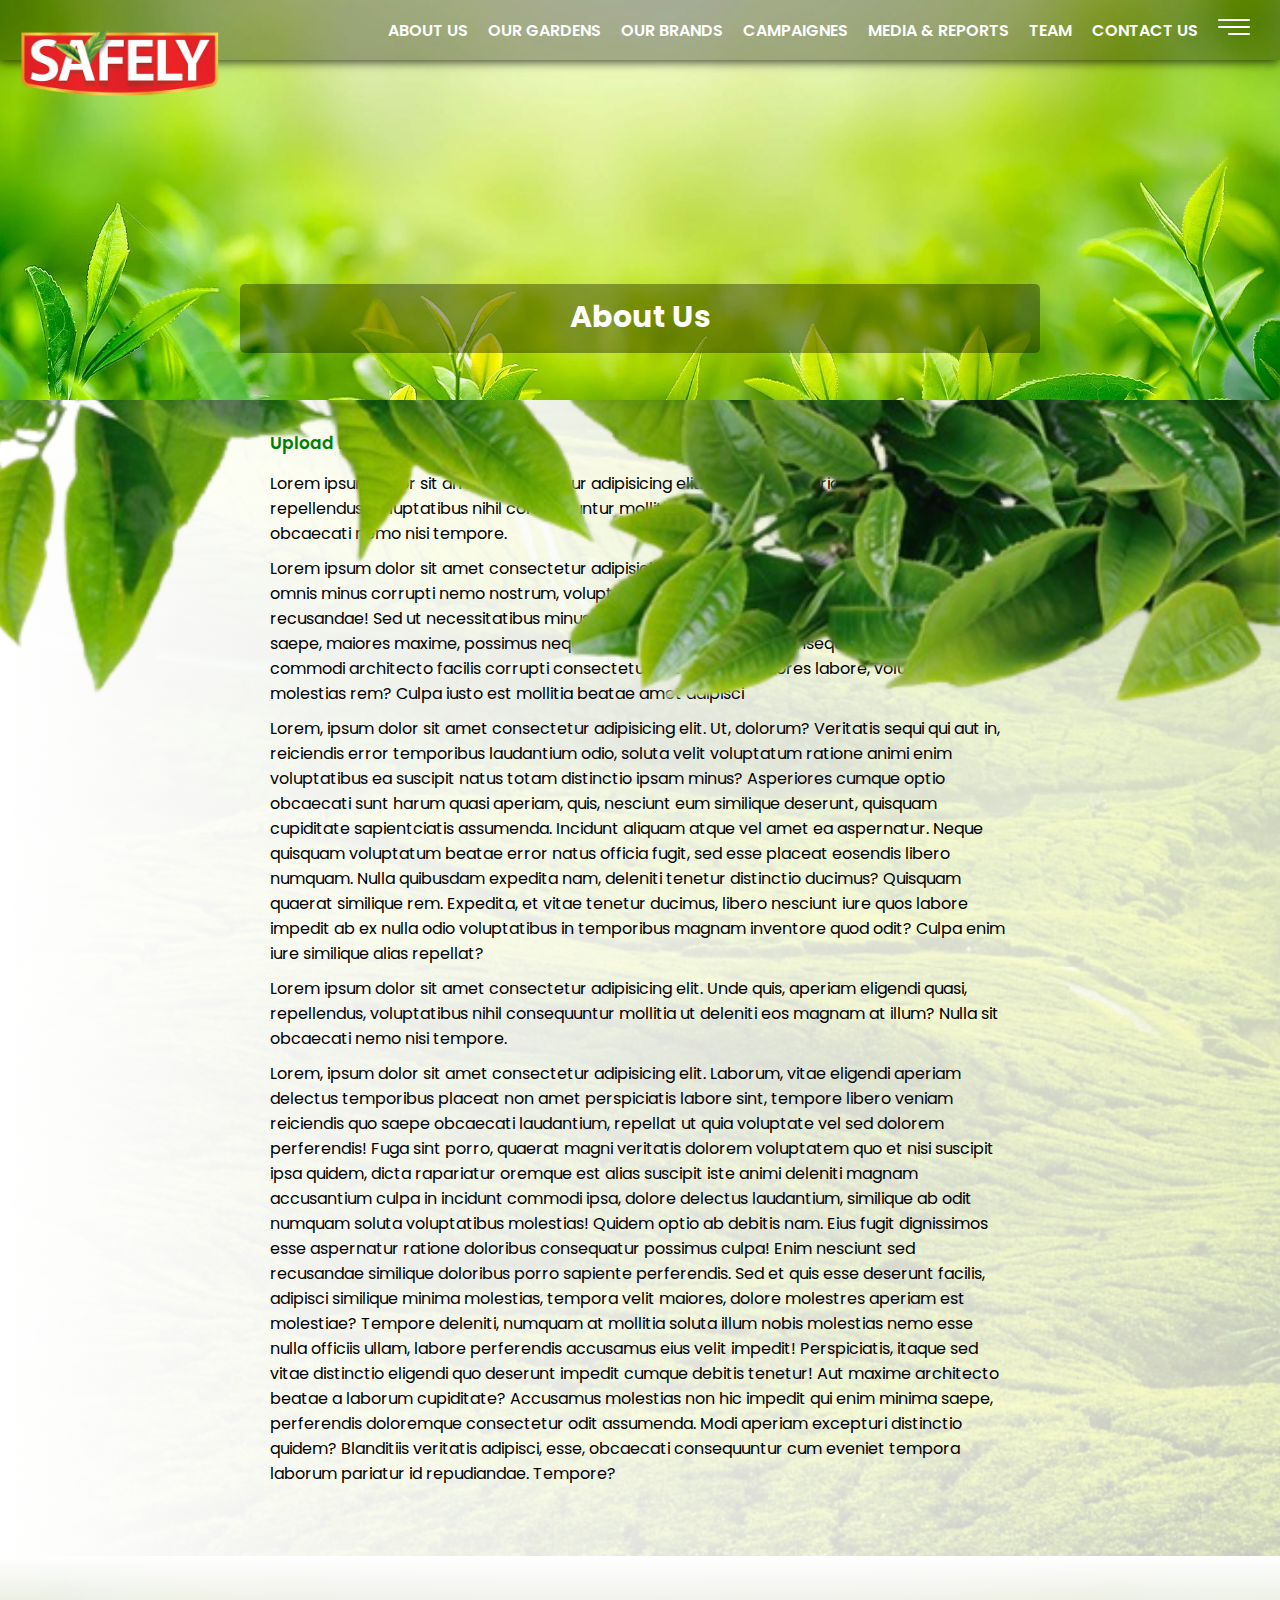
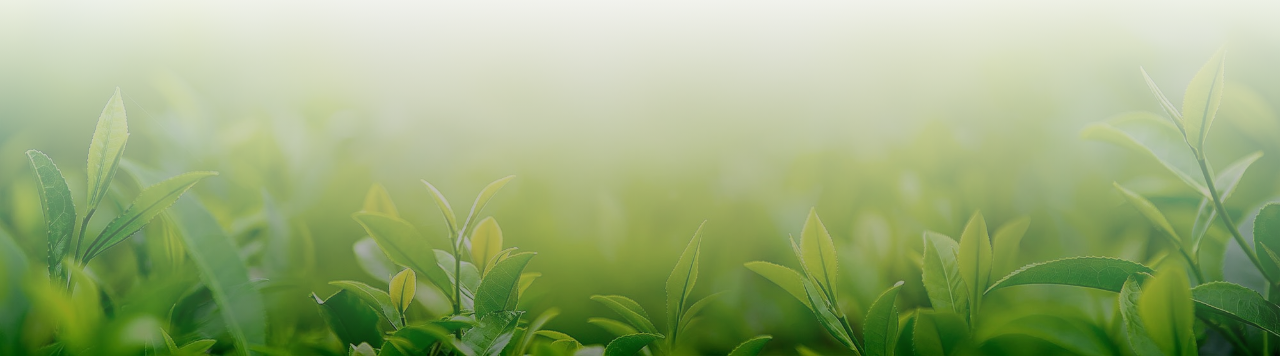
==== commit c2902bd3: "change styles" ====
--- a/page.html
+++ b/page.html
@@ -4,7 +4,9 @@
     <meta charset="UTF-8">
     <meta http-equiv="X-UA-Compatible" content="IE=edge">
     <meta name="viewport" content="width=device-width, initial-scale=1.0">
+    <link rel="icon" href="./images/tea/item.png" type="image/gif" sizes="20x20">
     <link rel="stylesheet" href="./css/swiper-bundle.min.css">
+    <link rel="stylesheet" href="./css/animate.min.css">
     <link rel="stylesheet" href="./css/style.css">
     <link rel="stylesheet" href="./css/responsive.css">
     <title>Safely Tea</title>
@@ -18,98 +20,59 @@
                 <!-- Logo -->
             <div class="mobile-logo-wrapper">
                 <a href="index.html">
-                    <img class="wow animate__animated animate__fadeInDown" src="/images/safely-tea.png" alt="">
+                    <img class="wow animate__animated animate__fadeInDown" src="./images/safely-tea.png" alt="">
                 </a>
             </div>
                 <!-- Navigation -->
                 <div class="menu-wrapper wow animate__animated animate__fadeInDown">
                     <ul>
+                        <li id="mobileMenuBtn"><a href="#">
+                            <img src="./images/icons/menu.png" alt="">
+                        </a></li>
+                    </ul>
+                </div>
+            </div>
+        </div>
+    </section>
+
+    <!-- Hero Wrapper -->
+    <section class="hero-section" style="background-image: url(./images/bg/bg.jpg);">
+        <div class="hero-bg" style="background-image: url(./images/tea/leaf\ \(2\).png);"></div>
+        <div class="clouds"></div>
+
+
+
+        <!-- hero slide animation -->
+            <div class="left-slide" style="background-image: url(./images/tea/leaf\ \(2\).png);"></div>
+            <div class="right-slide" style="background-image: url(./images/tea/leaf\ \(2\).png);"></div>
+
+        <!-- Header -->
+        <header>
+            <div class="container flex">
+            <!-- Logo -->
+            <div class="logo-wrapper">
+                <a href="index.html">
+                    <img class="wow animate__animated animate__fadeInDown" src="./images/safely-tea.png" alt="">
+                </a>
+            </div>
+                <!-- Navigation -->
+                <div class="menu-wrapper wow animate__animated animate__fadeInDown">
+                    <ul>
+                        <li><a href="page.html">About Us</a></li>
+                        <li><a href="page.html">Our Gardens</a></li>
+                        <li><a href="page.html">Our Brands</a></li>
+                        <li><a href="page.html">Campaignes</a></li>
+                        <li><a href="page.html">Media & Reports</a></li>
+                        <li><a href="team.html">Team</a></li>
+                        <li><a href="page.html">Contact Us</a></li>
                         <li id="menuBtn"><a href="#">
                             <img src="./images/icons/menu.png" alt="">
                         </a></li>
                     </ul>
                 </div>
             </div>
-        </div>
-    </section>
-    
-    <!-- sidebar -->
-    <div id="sidebar" class="sidebar-wrapper" style="background-image:linear-gradient(to top, #0000006b , #ffffff), url(./images/tea/footer-bg.jpg);">
-
-        <div class="sidebar-bg-bottom" style="background-image: url(./images/tea/cup.png);"></div>
-
-        <!-- sidebar header -->
-        <div class="sidebar-header">
-            <div id="cancelBtn" class="sidebar-close-icon">
-                <img src="./images/icons/cancel.png" alt="">
-            </div>
-            <div class="sidebar-logo">
-                <a href="index.html">
-                    <img src="./images/safely-tea.png" alt="">
-                </a>
-            </div>
-        </div>
-
-        <!-- sidebar body -->
-        <div class="sidebar-body-wrapper">
-            <h2>About Safely Tea</h2>
-            <div class="sidebar-bio">
-                <p>
-                    SAFELY has a long history of providing the highest quality tea while serving the community at large. Our teas are known and appreciated throughout Bangladesh. After so many years of serving our customers, we are still dedicated to ensuring that you enjoy the best, freshest and finest tea.
-                </p>
-
-                <!-- social -->
-                <h4>Connent with us</h4>
-                <div class="underline sidebar-underline"></div>
-                <ul id="social">
-                    <li><a href="#">
-                        <img src="./images/icons/bxl-facebook-circle.svg" alt="">
-                    </a></li>
-                    <li><a href="#">
-                        <img src="./images/icons/bxl-twitter.svg" alt="">
-                    </a></li>
-                    <li><a href="#">
-                        <img src="./images/icons/bxl-instagram-alt.svg" alt="">
-                    </a></li>
-                    <li><a href="#">
-                        <img src="./images/icons/bxl-pinterest.svg" alt="">
-                    </a></li>
-                    <li><a href="#">
-                        <img src="./images/icons/bxl-youtube.svg" alt="">
-                    </a></li>
-                </ul>
-            </div>
-        </div>
-    </div>
-    <!-- sidebar -->
-
-    <!-- Header -->
-    <header>
-        <div class="container flex">
-        <!-- Logo -->
-        <div class="logo-wrapper">
-            <a href="index.html">
-                <img src="/images/safely-tea.png" alt="">
-            </a>
-        </div>
-            <!-- Navigation -->
-            <div class="menu-wrapper">
-                <ul>
-                    <li><a href="page.html">About Us</a></li>
-                    <li><a href="page.html">Our Gardens</a></li>
-                    <li><a href="page.html">Our Brands</a></li>
-                    <li><a href="page.html">Campaignes</a></li>
-                    <li><a href="page.html">Media & Reports</a></li>
-                    <li><a href="page.html">Carriar</a></li>
-                    <li><a href="page.html">Contact Us</a></li>
-                    <li id="menuBtn"><a href="#">
-                        <img src="./images/icons/menu.png" alt="">
-                    </a></li>
-                </ul>
-            </div>
-        </div>
-    </header>
-    <!-- Header -->
+        </header>
+        <!-- Header -->
 
     <!-- Single wrapper -->
     <section class="single-section" style="background-image:linear-gradient(to left, rgba(251, 251, 251, 0.746) , #ffffff), url(./images/bg/ispahanibg3.jpg);">
@@ -149,19 +112,20 @@
     <!-- Single wrapper -->
 
 
-
     <!-- Footer -->
     <footer class="footer-section" style="background-image:linear-gradient(to top, #0000006b , #ffffff), url(./images/tea/footer-bg.jpg);">
 
+        <div class="change"></div>
+
         <!-- bg -->
-        <div class="footer-bg" style="background-image:url(./images/tea/green.png);"></div>
+        <div class="footer-bg wow animate__animated animate__fadeInDown" style="background-image:url(./images/tea/green.png);"></div>
         <div class="container">
 
             <!-- footer wrapper -->
             <div class="footer-wrapper">
 
                 <!-- Item -->
-                <div class="footer-box">
+                <div class="footer-box wow animate__animated animate__fadeInUp">
                     <div class="footer-logo-thumb">
                         <a href="index.html">
                             <img src="./images/safely-tea.png" alt="">
@@ -169,13 +133,13 @@
                     </div>
                     <div class="footer-bio">
                         <p>
-                            ISPAHANI has a long history of providing the highest quality tea while serving the community at large. Our teas are known and appreciated throughout Bangladesh. After so many years of serving our customers, freshest and finest tea.
+                            SAFELY TEA has a long history of providing the highest quality tea while serving the community at large. Our teas are known and appreciated throughout Bangladesh. After so many years of serving our customers, freshest and finest tea.
                         </p>
                     </div>                    
                 </div>
 
                 <!-- Item -->
-                <div class="footer-box">
+                <div class="footer-box wow animate__animated animate__fadeInUp">
                     <div class="footer-title">
                         <h2>About Us</h2>
                         <div class="footer-underline"></div>
@@ -193,7 +157,7 @@
                 </div>
 
                 <!-- Item -->
-                <div class="footer-box">
+                <div class="footer-box wow animate__animated animate__fadeInUp">
                     <div class="footer-title">
                         <h2>Important Links</h2>
                         <div class="footer-underline"></div>
@@ -211,7 +175,7 @@
                 </div>
 
                 <!-- Item -->
-                <div class="footer-box">
+                <div class="footer-box wow animate__animated animate__fadeInUp">
                     <div class="footer-title">
                         <h2>Office Address</h2>
                         <div class="footer-underline"></div>
@@ -254,6 +218,8 @@
     
 
     <script src="./js/swiper-bundle.min.js"></script>
+    <script src="./js/anime.min.js"></script>
+    <script src="./js/wow.min.js"></script>
     <script src="./js/app.js"></script>
 </body>
 </html>--- a/css/style.css
+++ b/css/style.css
@@ -268,7 +268,7 @@
   background: white;
   position: fixed;
   right: -100%;
-  height: 100vh;
+  height: 100%;
   top: 0px;
   z-index: 999;
   box-shadow: -2px 0px 7px 0px #00000059;
@@ -562,7 +562,6 @@
   display: flex;
   justify-content: space-between;
   align-items: center;
-  grid-gap: 20px;
   width: 100%;
 }
 .featured-left {
@@ -572,7 +571,7 @@
 .featured-left img {
   width: 100%;
   height: 100%;
-  object-fit: cover;
+  object-fit: contain;
 }
 
 /* Featured Right */
@@ -820,9 +819,11 @@
 }
 .single-content p {
   margin: 10px 0px;
-  font-size: 17px;
-}
-
+  /* font-size: 17px; */
+}
+.append-style {
+  font-size: 17px !important;
+}
 
 /* Team Section
 ================ */
@@ -1251,4 +1252,24 @@
 .mobile-logo-wrapper img {
   width: 100%;
   height: auto;
+}
+
+.btn {
+  border: none;
+  outline: none;
+  background: green;
+  color: white;
+  padding: 8px 20px;
+  border-radius: 6px;
+  display: flex;
+  justify-content: center;
+  align-items: center;
+  width: 100px;
+  height: 50px;
+  display: inline-block;
+  cursor: pointer;
+  font-size: 18px;
+}
+.btn:hover {
+  background: orangered;
 }--- a/css/responsive.css
+++ b/css/responsive.css
@@ -81,12 +81,23 @@
     .blog-section{
         padding: 0px;
     }
+
+    /* team */
+    .team-wrapper {
+        display: grid;
+        grid-template-columns: repeat(2, 1fr);
+        grid-gap: 5px;
+    }
+    .team-bg{
+        height: 140px;
+    }
+
     .footer-wrapper{
         flex-direction: column;
     }
     .footer-section{
         margin-top: 60px;
-        height: 1036px;
+        height: 990px;
     }
     .footer-logo-thumb {
         position: relative;
@@ -102,8 +113,9 @@
         background-position: right;
         height: 240px;
         position: absolute;
-        right: -21px;
-        top: -107px;
+        right: 0px;
+        top: -121px;
+        width: 180px;
     }
     .footer-box{
         min-height: 230px;
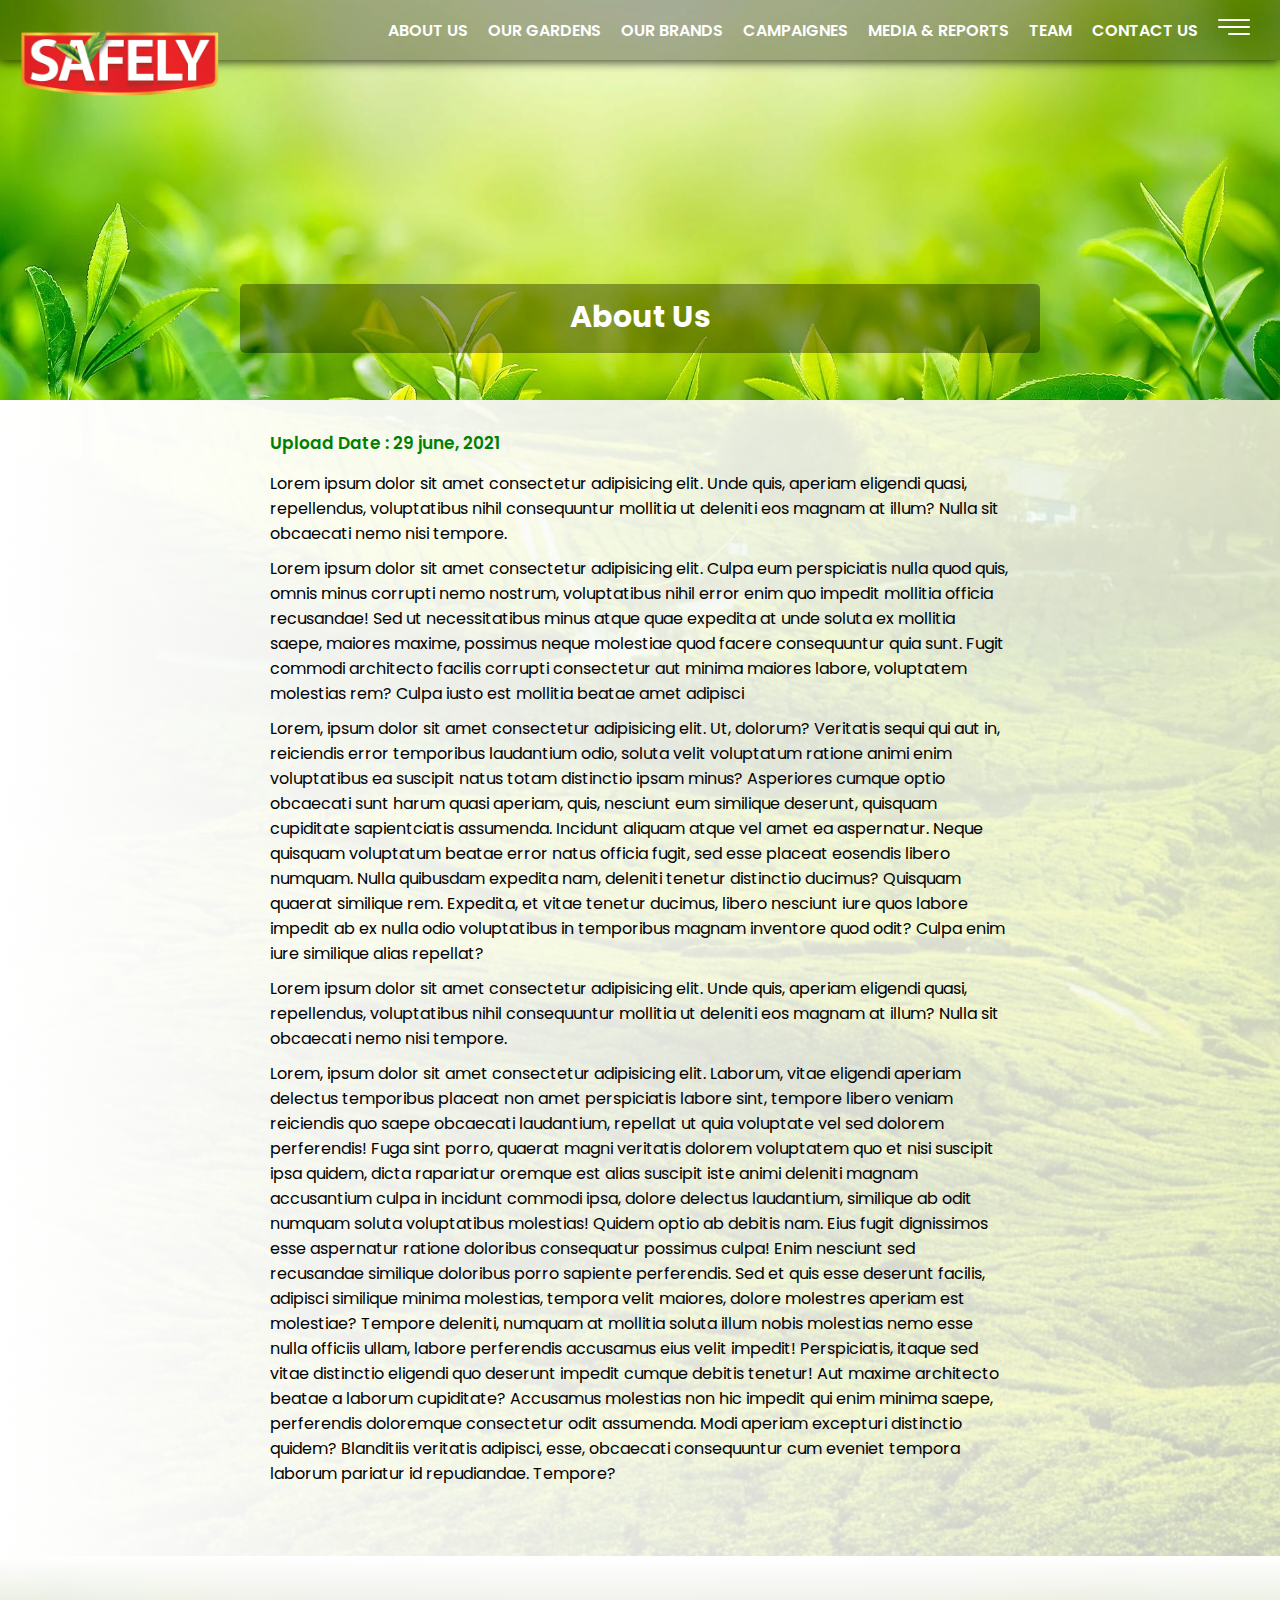
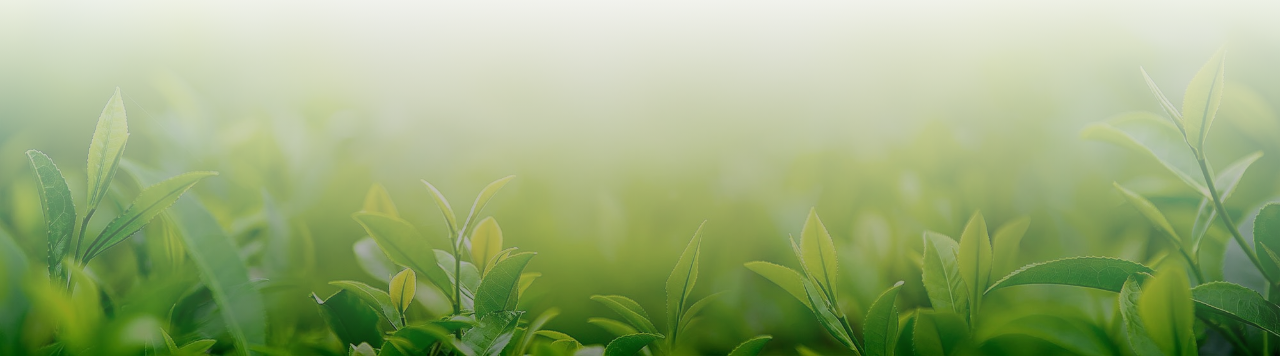
==== commit 85a921fc: "update tvc modal video ads" ====
--- a/page.html
+++ b/page.html
@@ -35,44 +35,33 @@
         </div>
     </section>
 
-    <!-- Hero Wrapper -->
-    <section class="hero-section" style="background-image: url(./images/bg/bg.jpg);">
-        <div class="hero-bg" style="background-image: url(./images/tea/leaf\ \(2\).png);"></div>
-        <div class="clouds"></div>
-
-
-
-        <!-- hero slide animation -->
-            <div class="left-slide" style="background-image: url(./images/tea/leaf\ \(2\).png);"></div>
-            <div class="right-slide" style="background-image: url(./images/tea/leaf\ \(2\).png);"></div>
-
-        <!-- Header -->
-        <header>
-            <div class="container flex">
-            <!-- Logo -->
-            <div class="logo-wrapper">
-                <a href="index.html">
-                    <img class="wow animate__animated animate__fadeInDown" src="./images/safely-tea.png" alt="">
-                </a>
-            </div>
-                <!-- Navigation -->
-                <div class="menu-wrapper wow animate__animated animate__fadeInDown">
-                    <ul>
-                        <li><a href="page.html">About Us</a></li>
-                        <li><a href="page.html">Our Gardens</a></li>
-                        <li><a href="page.html">Our Brands</a></li>
-                        <li><a href="page.html">Campaignes</a></li>
-                        <li><a href="page.html">Media & Reports</a></li>
-                        <li><a href="team.html">Team</a></li>
-                        <li><a href="page.html">Contact Us</a></li>
-                        <li id="menuBtn"><a href="#">
-                            <img src="./images/icons/menu.png" alt="">
-                        </a></li>
-                    </ul>
-                </div>
-            </div>
-        </header>
-        <!-- Header -->
+    <!-- Header -->
+    <header>
+        <div class="container flex">
+        <!-- Logo -->
+        <div class="logo-wrapper">
+            <a href="index.html">
+                <img class="wow animate__animated animate__fadeInDown" src="./images/safely-tea.png" alt="">
+            </a>
+        </div>
+            <!-- Navigation -->
+            <div class="menu-wrapper wow animate__animated animate__fadeInDown">
+                <ul>
+                    <li><a href="page.html">About Us</a></li>
+                    <li><a href="page.html">Our Gardens</a></li>
+                    <li><a href="page.html">Our Brands</a></li>
+                    <li><a href="page.html">Campaignes</a></li>
+                    <li><a href="page.html">Media & Reports</a></li>
+                    <li><a href="team.html">Team</a></li>
+                    <li><a href="page.html">Contact Us</a></li>
+                    <li id="menuBtn"><a href="#">
+                        <img src="./images/icons/menu.png" alt="">
+                    </a></li>
+                </ul>
+            </div>
+        </div>
+    </header>
+    <!-- Header -->
 
     <!-- Single wrapper -->
     <section class="single-section" style="background-image:linear-gradient(to left, rgba(251, 251, 251, 0.746) , #ffffff), url(./images/bg/ispahanibg3.jpg);">
--- a/css/style.css
+++ b/css/style.css
@@ -24,7 +24,9 @@
   font-family: poppinsExtraBold;
   src: url(../fonts/Poppins-Bold.ttf);
 }
-
+html {
+  scroll-behavior: smooth;
+}
 body {
   font-family: poppins;
   position: relative;
@@ -57,6 +59,7 @@
 
 /* Header  */
 
+
 .hero-section {
   width: 100%;
   background-size: cover;
@@ -64,6 +67,95 @@
   background-repeat: no-repeat;
   height: 100vh;
   position: relative;
+  /* animation: zooming 15s infinite linear; */
+}
+
+
+/* popup modal */
+.tvc-play-button {
+  position: fixed;
+  bottom: 10%;
+  height: 50px;
+  width: 50px;
+  right: 45px;
+  display: flex;
+  justify-content: center;
+  align-items: center;
+  animation: animate 3s linear infinite;
+  border-radius: 50%;
+  z-index: 999;
+  cursor: pointer;
+  border: 1px solid red;
+  background: red;
+}
+.tvc-play-button img{
+  width: 100%;
+  height: 100%;
+  border-radius: 50%;
+}
+.tvc-modal {
+  position: fixed;
+  left: 0px;
+  right: 0px;
+  bottom: -100%;
+  width: 100%;
+  background: #000000b2;
+  height: 100vh;
+  z-index: 999;
+  display: flex;
+  justify-content: center;
+  align-items: center;
+  visibility: hidden;
+  transition: all 0.5s ease-in-out;
+  opacity: 0;
+}
+.tvc-modal.active {
+  visibility: visible;
+  opacity: 1;
+  bottom: 0px;
+}
+.featured-modal {
+  width: 100%;
+  height: 550px;
+  border-radius: 4px;
+  padding: 10px;
+  max-width: 60%;
+  margin: 0px auto;
+  position: relative;
+}
+.featured-modal iframe {
+  width: 100%; 
+  height: 100%;
+}
+.tvc-cancel {
+  position: absolute;
+  right: -10px;
+  top: -9px;
+  width: 35px;
+  height: 35px;
+  border-radius: 50%;
+  cursor: pointer;
+  box-shadow: -1px 8px 10px 0px black;
+}
+
+
+@keyframes animate {
+  0% {
+    box-shadow: 0 0 0 0 red, 0 0 0 0 red;
+    opacity: 1;
+    transform: scale(0.7);
+  }
+  40% {
+    box-shadow: 0 0 0 50px transparent, 0 0 0 0 red;
+  }
+  80% {
+    box-shadow: 0 0 0 50px transparent, 0 0 0 30px transparent;
+  }
+  100% {
+    box-shadow: 0 0 0 0 transparent, 0 0 0 30px transparent;
+		-webkit-transform: scale(1);
+		transform: scale(1)
+  }
 }
 
 /* Header */
@@ -132,6 +224,22 @@
   animation: clouds 15s infinite linear;
 }
 
+/* Zoom */
+@-webkit-keyframes zooming {
+
+  0% {
+    transform: scale(1);
+  }
+
+  50% {
+    transform: scale(1.5);
+  }
+
+  100% {
+    transform: scale(1.5);
+  }
+}
+
 /* clouds */
 @-webkit-keyframes clouds {
   0% {
@@ -178,13 +286,14 @@
   height: 100vh; 
 }
 .hero-title h1 {
-  font-size: 180px;
+  font-size: 120px;
   font-family: poppinsBold;
   text-transform: uppercase;
+  text-align: center;
   color: white;
   font-weight: bold;
   text-shadow: -2px 7px 6px black;
-  transition: all 0.3s ease-in-out;
+  transition: all 0.5s ease-in-out;
   animation: title-slide 2s linear forwards;
 }
 .left-slide {
@@ -360,6 +469,10 @@
 }
 #social li {
   list-style: none;
+  transition: all 0.3s ease-in-out;
+}
+#social li:hover {
+  transform: translateY(-5px);
 }
 #social img {
   background: #ffffffb5;
@@ -517,17 +630,18 @@
   /* background-position: center; */
 }
 .our-product-wrapper {
-  
+  margin-top: 20px;
 }
 .product-item {
 
 }
 .product-thumb {
-
+  width: 100%;
 }
 .product-thumb img {
   width: 100%;
   cursor: grab;
+  height: 100%;
 }
 
 
@@ -982,6 +1096,10 @@
   bottom: -100px;
   left: 0;
   transition: all 0.5s ease 0s;
+  display: flex;
+  justify-content: center;
+  align-items: center;
+  height: 45px;
 }
 
 .team-item:hover .social {
@@ -990,15 +1108,21 @@
 
 .team-item .social li {
   display: inline-block;
+  height: 100%;
+  width: 100%;
+  display: flex;
+  justify-content: center;
+  align-items: center;
 }
 
 .team-item .social li a {
-  display: block;
-  padding: 10px;
   font-size: 17px;
-  color: white;
   transition: all 0.3s ease 0s;
   text-decoration: none;
+  display: flex;
+  justify-content: center;
+  align-items: center;
+  border-radius: 5px;
 }
 
 .team-item .social li a:hover {
@@ -1114,7 +1238,12 @@
 }
 .footer-logo-thumb img {
   width: 100%;
-}
+  transition: all 0.3s ease-in-out;
+}
+.footer-logo-thumb img:hover {
+  transform: translateY(-5px);
+}
+
 .footer-bio {
 
 }
@@ -1272,4 +1401,60 @@
 }
 .btn:hover {
   background: orangered;
+}
+
+/* Campaign section
+=================== */
+.campaign-section {
+  margin-bottom: 30px;
+}
+.campaign-wrapper {
+
+}
+.campaign-item {
+  width: 100%;
+}
+.campaign-thumb {
+  width: 100%;
+}
+.campaign-thumb img {
+  width: 100%;
+  height: auto;
+}
+.campaign-title {
+  text-align: center;
+  position: relative;
+  margin-bottom: 40px;
+}
+.campaign-title h2::before {
+  content: "CAMPAIGN";
+  position: absolute;
+  color: gray;
+  font-family: poppinsBold;
+  font-size: 84px;
+  left: 100px;
+  right: 100px;
+  top: -42px;
+  z-index: 1;
+  opacity: 0.2;
+  font-weight: bold;
+  text-shadow: 2px 1px 1px black;
+}
+
+.swiper-button-next:after, .swiper-container-rtl .swiper-button-prev:after, .swiper-button-prev::after, .swiper-container-rtl .swiper-button-next::after  {
+  content: 'next';
+  font-size: 18px;
+  background: var(--brandColor);
+  padding: 10px;
+  color: white;
+  width: 10px;
+  height: 10px;
+  border-radius: 50%;
+  display: flex;
+  justify-content: center;
+  align-items: center;
+  box-shadow: 0px 1px 2px 0px black;
+}
+.swiper-button-prev::after, .swiper-container-rtl .swiper-button-next::after {
+  content: 'prev';
 }--- a/css/responsive.css
+++ b/css/responsive.css
@@ -18,8 +18,10 @@
         display: none;
     }
     .hero-title h1 {
-        font-size: 10px;
+        font-size: 55px !important;
         text-align: center;
+        margin: 50px; 
+
     }
     .bg {
         height: 196px;
@@ -80,6 +82,22 @@
     }
     .blog-section{
         padding: 0px;
+    }
+
+    /* Campaign */
+    .campaign-title h2::before {
+        font-size: 56px;
+        left: 36px;
+        right: 78px;
+        top: -20px;
+        text-shadow: unset;
+    }
+    .campaign-title{
+        margin-bottom: 15px;
+    }
+    .campaign-section {
+        margin-bottom: 10px;
+        margin-top: 30px;
     }
 
     /* team */
